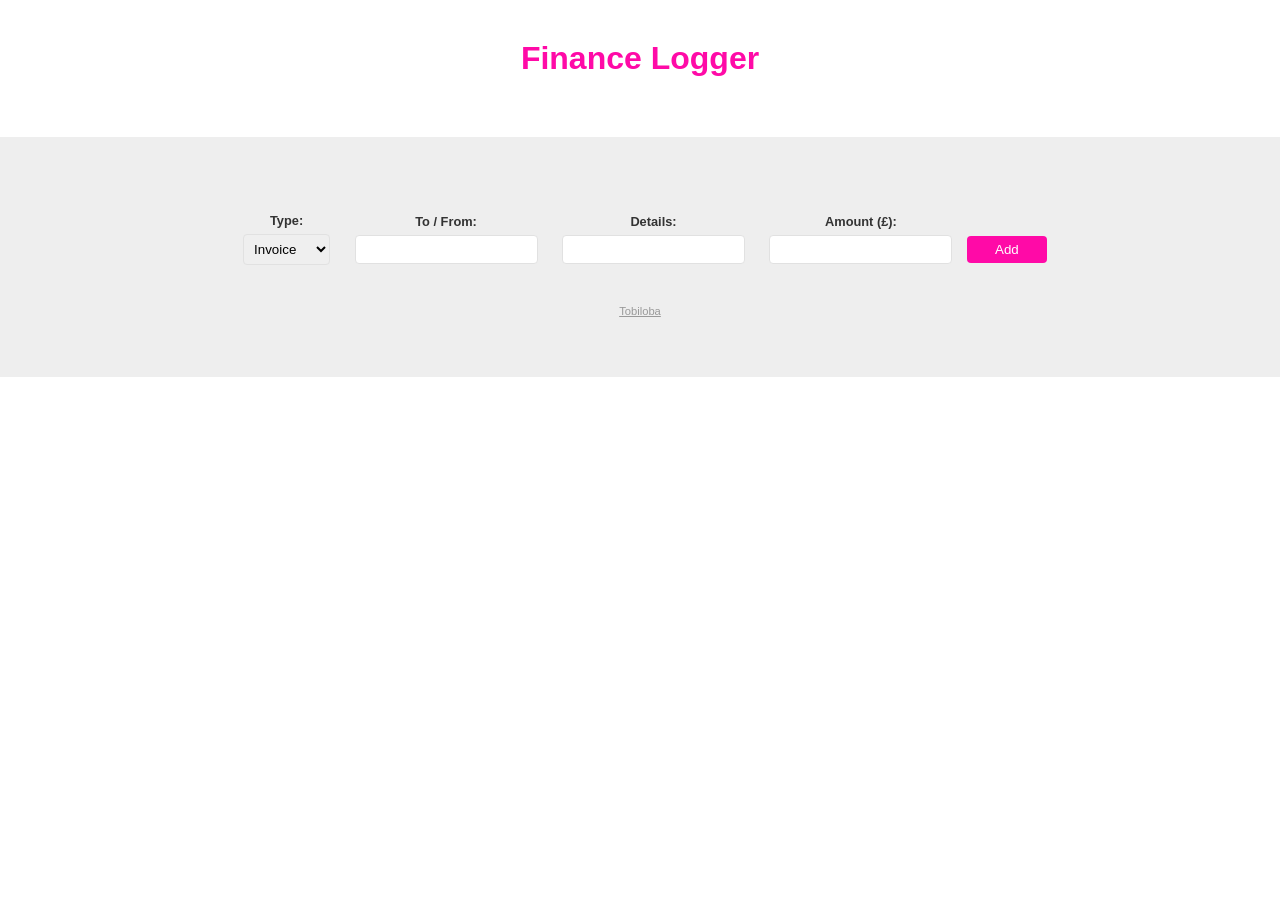
==== Typescript/public/index.html @ 1fa22dc3 "Moving on" ====
<html lang="en">
<head>
  <meta charset="UTF-8">
  <meta name="viewport" content="width=device-width, initial-scale=1.0">
  <title>TypeScript Tutorial</title>
  <link rel="stylesheet" href="style.css">
</head>
<body>

  <div class="wrapper">
    <h1>Finance Logger</h1>

    <!-- output list -->
    <ul class="item-list">

    </ul>
  </div>

  <footer>
    <form class="new-item-form">
      <div class="field">
        <label>Type:</label>
        <select title="Select an item type..." id="type">
          <option value="invoice">Invoice</option>
          <option value="payment">Payment</option>
        </select>
      </div>
      <div class="field">
        <label>To / From:</label>
        <input title="Enter who it is from" type="text" id="tofrom">
      </div>
      <div class="field">
        <label>Details:</label>
        <input title="Enter your details" type="text" id="details">
      </div>
      <div class="field">
        <label>Amount (£):</label>
        <input title="Enter Amount" type="number" id="amount">
      </div>
      <button type="submit">Add</button>
    </form>

    <a href="https://github.com/Odeyemitobi">Tobiloba</a>
  </footer>

  <script src='trial.js'></script>
</body>
</html>
---- Typescript/public/style.css ----
body {
  margin: 0;
  font-family: sans-serif;
}
.wrapper {
  max-width: 960px;
  margin: 0 auto;
}
h1 {
  margin: 40px auto;
  color: #ff0aa7;
  text-align: center;
}
ul {
  padding: 0;
  list-style-type: none;
}
li {
  padding: 6px 10px;
  border: 1px solid #eee;
  margin: 10px auto;
}
li h4 {
  color: #ff0aa7;
  margin: 0;
  text-transform: capitalize;
}
li p {
  color: #333;
  margin: 8px 0 0;
}
footer {
  background: #eee;
  padding: 60px;
  margin-top: 60px;
}
form {
  max-width: 960px;
  margin: 0 auto;
  text-align: center;
}
label {
  display: block;
  font-weight: bold;
  font-size: 0.8em;
  color: #333;
  margin: 16px 0 6px;
}
input,
select {
  padding: 6px;
  border: 1px solid #e1e1e1;
  border-radius: 4px;
}
.field {
  display: inline-block;
  margin: 0 10px;
}

.field select {
  cursor: pointer;
}

button {
  color: white;
  border: 0;
  background: #ff0aa7;
  padding: 6px;
  min-width: 80px;
  border-radius: 4px;
  cursor: pointer;
}
footer a {
  text-align: center;
  display: block;
  color: #999;
  margin-top: 40px;
  font-size: 0.7em;
}
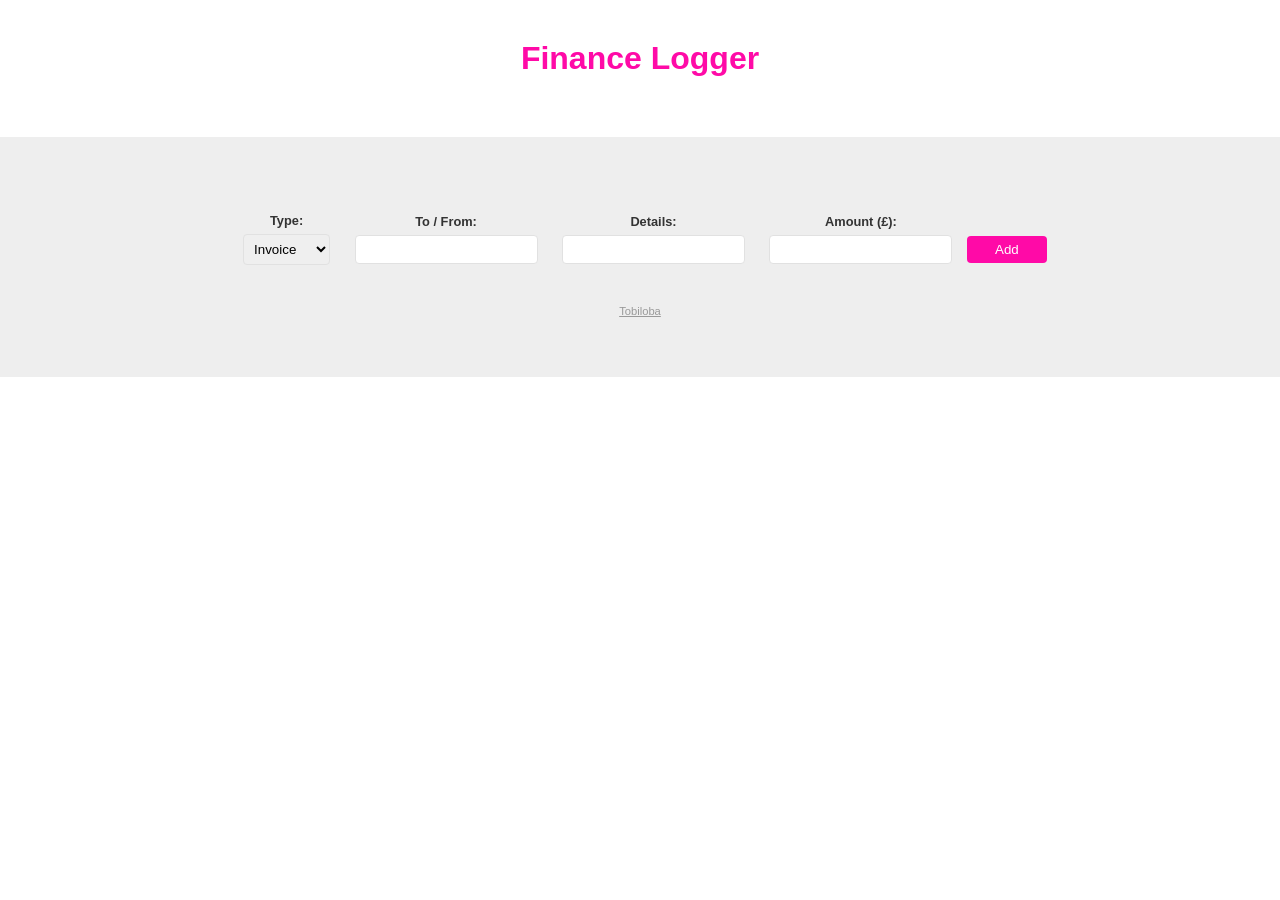
==== commit 39d51c2d: "work start" ====
--- a/Typescript/public/index.html
+++ b/Typescript/public/index.html
@@ -44,6 +44,6 @@
     <a href="https://github.com/Odeyemitobi">Tobiloba</a>
   </footer>
 
-  <script src='trial.js'></script>
+  <script src='app.js'></script>
 </body>
 </html>
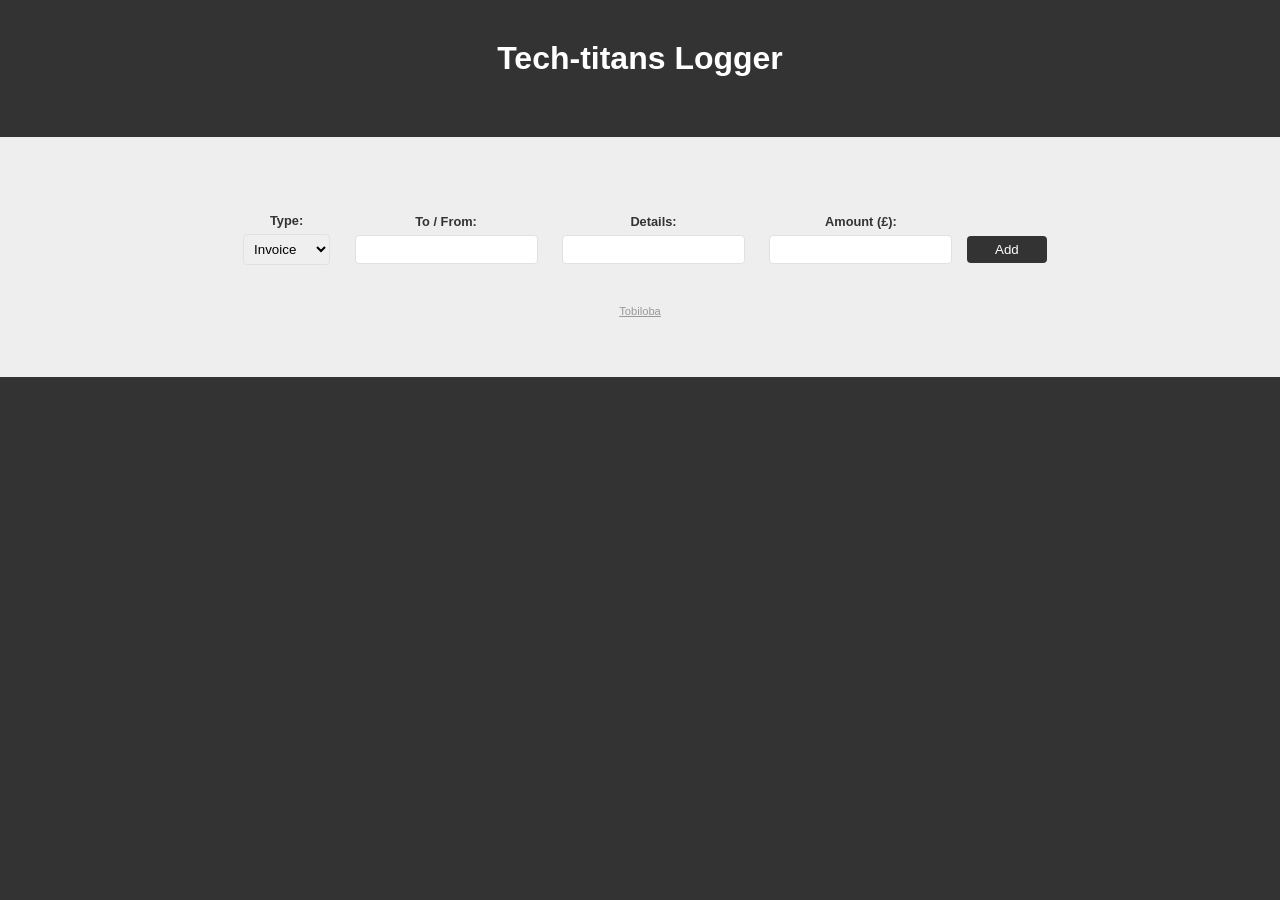
==== commit 283c8c70: "leggo" ====
--- a/Typescript/public/index.html
+++ b/Typescript/public/index.html
@@ -9,7 +9,7 @@
 <body>
 
   <div class="wrapper">
-    <h1>Finance Logger</h1>
+    <h1>Tech-titans Logger</h1>
 
     <!-- output list -->
     <ul class="item-list">
@@ -44,6 +44,6 @@
     <a href="https://github.com/Odeyemitobi">Tobiloba</a>
   </footer>
 
-  <script src='app.js'></script>
+  <script type="module" src='app.js'></script>
 </body>
 </html>
--- a/Typescript/public/style.css
+++ b/Typescript/public/style.css
@@ -1,6 +1,7 @@
 body {
   margin: 0;
   font-family: sans-serif;
+  background-color: #333;
 }
 .wrapper {
   max-width: 960px;
@@ -8,7 +9,7 @@
 }
 h1 {
   margin: 40px auto;
-  color: #ff0aa7;
+  color: white;
   text-align: center;
 }
 ul {
@@ -64,7 +65,7 @@
 button {
   color: white;
   border: 0;
-  background: #ff0aa7;
+  background: #333;
   padding: 6px;
   min-width: 80px;
   border-radius: 4px;
